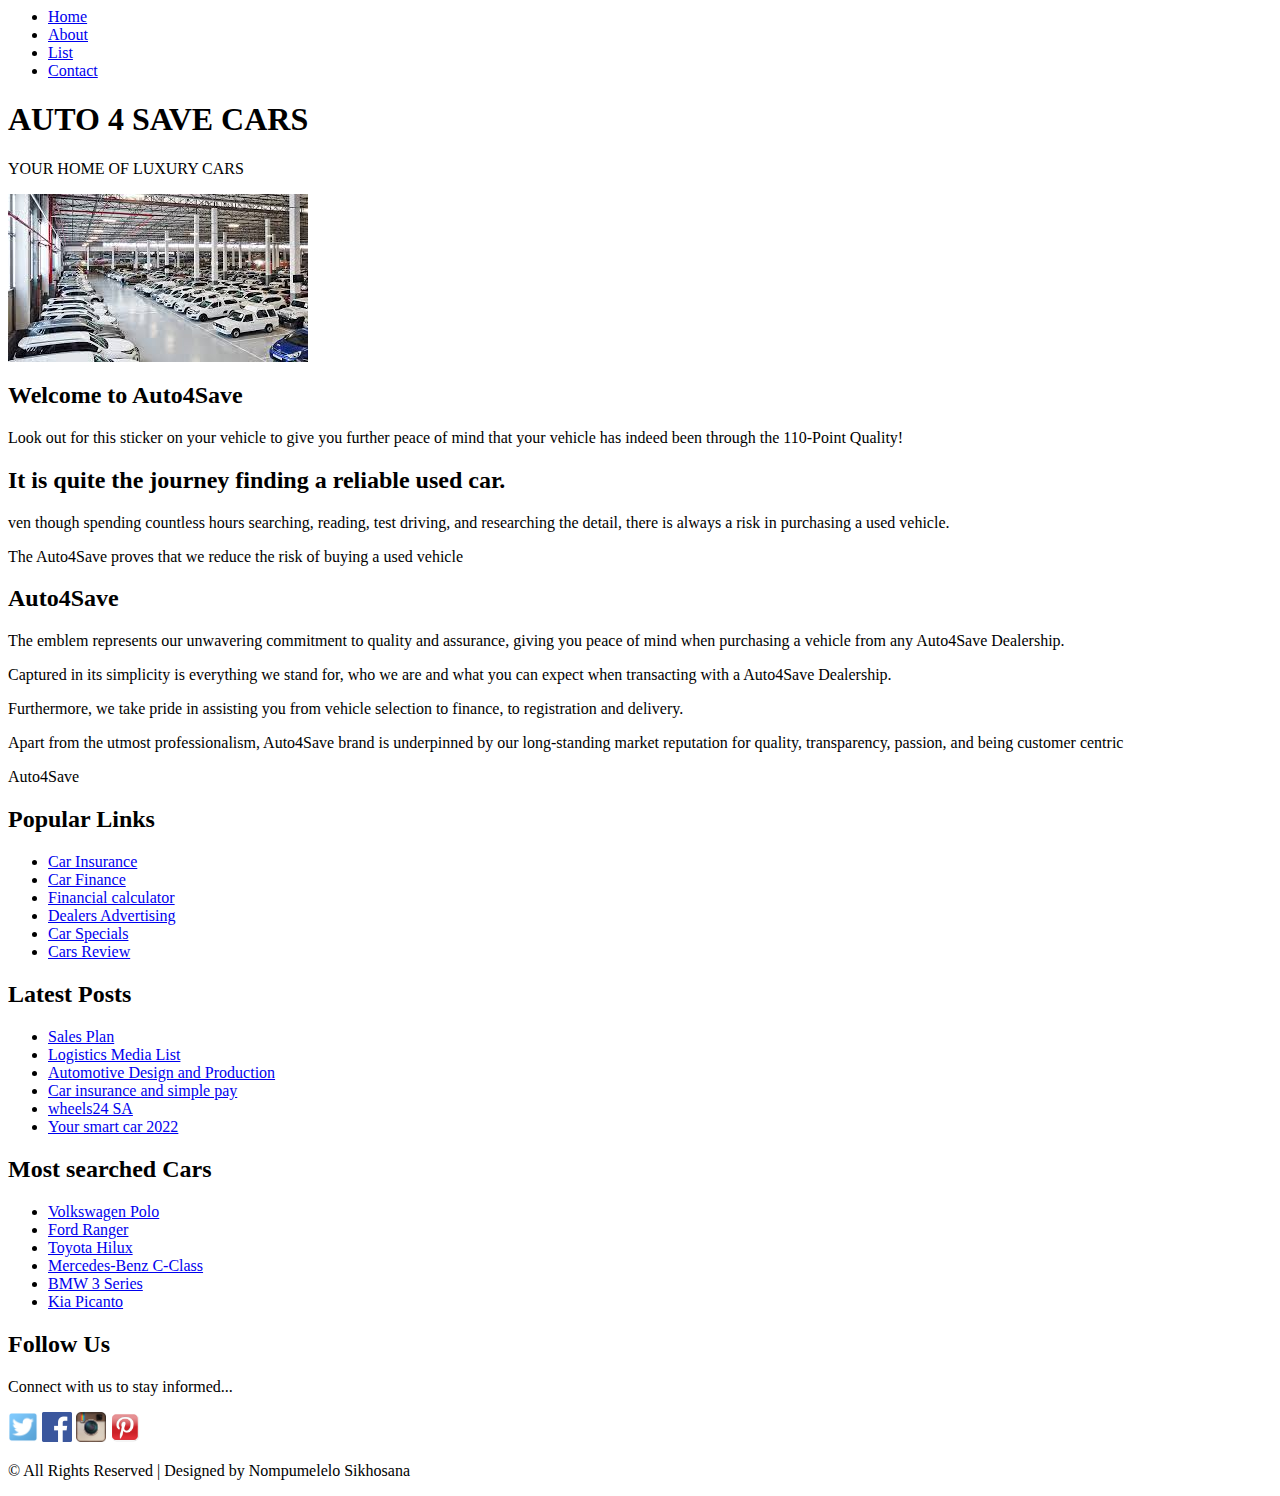
==== index.html @ e495f643 "Add files via upload" ====
<!DOCTYPE>
<html>
<head>
    <title> Travel the World</title>
    <link rel="stylesheet" href="style.css"/>
    </head>
    <body>
    <div id="menu">
        <ul>    
             <li><a href="index.html">Home</a></li>
             <li><a href="about.html">About</a></li>
             <li><a href="list.html">List</a></li>
             <li><a href="contact.html">Contact</a></li>
            
        </ul>
        </div>
        <div id="header">
        <h1>AUTO 4 SAVE CARS</h1>
        <p>YOUR HOME OF LUXURY CARS</p>
        </div>
        <div id="banner">
        <img src="images/displayy.jpg">
        </div>
        <div id="page">
            <div id="content">
            <h2>Welcome to Auto4Save</h2>
                <p>Look out for this sticker on your vehicle to give you further peace of mind that your vehicle has indeed been through the 110-Point Quality!</p>

                <h2>It is quite the journey finding a reliable used car.</h2>

                <p>ven though spending countless hours searching, reading, test driving, and researching the detail, there is always a risk in purchasing a used vehicle.</p>

                <p>The Auto4Save proves that we reduce the risk of buying a used vehicle</p>

                <h2>Auto4Save</h2>

                <p>The emblem represents our unwavering commitment to quality and assurance, giving you peace of mind when purchasing a vehicle from any Auto4Save Dealership.</p>

                <p>Captured in its simplicity is everything we stand for, who we are and what you can expect when transacting with a Auto4Save Dealership.</p>

                <p>Furthermore, we take pride in assisting you from vehicle selection to finance, to registration and delivery.</p>

                <p>Apart from the utmost professionalism, Auto4Save brand is underpinned by our long-standing market reputation for quality, transparency, passion, and being customer centric</p>
<p>Auto4Save</p>
            </div>
        <div id="sidebar">
           <h2>Popular Links</h2>
            <ul class="styled">
            <li><a href="https://www.cars.co.za/search-dealer/">Car Insurance</a></li>
            <li><a href="https://www.cars.co.za/finance.php">Car Finance</a></li>
            <li><a href="https://www.cars.co.za/finance-calculator/">Financial calculator</a></li>
            <li><a href="https://www.cars.co.za/online-dealer-advertising/">Dealers Advertising</a></li>
            <li><a href="https://www.cars.co.za/new-car-specials/?utm_source=google&utm_medium=ppc_search&utm_campaign=New%20Car%20Specials%20|%20DSA%20|%20SA%20|%20ENG%20|%20MID&gclid=CjwKCAiAsNKQBhAPEiwAB-I5zdX9Gi3t3mVYBpLFIaYypCBeY8-b01E8jQIho-4R9afBd-1iamt6oRoCQsEQAvD_BwE">Car Specials</a></li>
            <li><a href="https://www.cars.co.za/motoring-news/category/car-reviews/">Cars Review</a></li>
            </ul>
      
            </div>
            <div id="footer">
            <div id="box1">
                <h2>Latest Posts</h2>
                <ul class="styled">
                <li><a href="#">Sales Plan</a></li>
                <li><a href="#">Logistics Media List</a></li>
                <li><a href="#">Automotive Design and Production</a></li>
                <li><a href="#">Car insurance and simple pay</a></li>
                <li><a href="#">wheels24 SA</a></li>
                <li><a href="#">Your smart car 2022</a></li>
                </ul>
                </div>
                
                <div id="box2">
                      <h2>Most searched Cars</h2>
                <ul class="styled">
                <li><a href="https://www.vw.co.za/en.html">Volkswagen Polo</a></li>
                <li><a href="https://www.ford.co.za/commercial/ranger-019/?searchid=aw_9988895901_129212401642&gclid=CjwKCAiAsNKQBhAPEiwAB-I5zf04KM0-QBNxiHNRmSPJnj64a7ehHrZQZAVMEQCKoeylzp4dtXYsWxoCDqEQAvD_BwE">Ford Ranger</a></li>
                <li><a href="https://www.toyota.co.za/?gclid=CjwKCAiAsNKQBhAPEiwAB-I5zXBfi-dTH-nwLyEV_b2nh9BIQtM8ozgCK9JiE0Seic8FV4z2AlhJThoC5ygQAvD_BwE&gclsrc=aw.ds">Toyota Hilux</a></li>
                <li><a href="https://www.mercedes-benz.co.za/passengercars/mercedes-benz-cars/models/c-class/saloon-w206/offers-and-services/c-class-offers.module.html?gclid=CjwKCAiAsNKQBhAPEiwAB-I5zYxQ2cFPtXNKfXJNWQYN76TOzoE5d9uzMp0NLO3crRch44rv5muBEhoCceEQAvD_BwE&gclsrc=aw.ds">Mercedes-Benz C-Class</a></li>
                <li><a href="https://buy.bmw.co.za/?step=carFilter&visible_in[]=1&visible_in[]=3&vehicle_condition[]=1054&mileage=80000&deposit=75000&term=48&monthlypay=100000&payinfull=1000,5000000&depositMultiple=6&maintenance=0&financeGroupType=personal&balloonPercentage=40&method=1&acceptedFinance=true&group_id=1">BMW 3 Series</a></li>
                <li><a href="https://www.kiaretail.co.za/new-cars/picanto/?utm_source=GoogleSearch&utm_medium=cpc&utm_campaign=western-cape&utm_source=google&utm_medium=cpc&utm_Googlecampaign=Kia_New&utm_Googlead=&gclid=CjwKCAiAsNKQBhAPEiwAB-I5zVLsAJ-YfIqr2AnuOrPz0BBJPAABbSn50odZVSJJOAKyPw644NsWbBoCIUYQAvD_BwE">Kia Picanto</a></li>
                 </ul>
                </div>
                
                <div id="box3">
                <h2>Follow Us</h2>
                <p>Connect with us to stay informed...</p>
                <a href="#"><img src="images/twitter.png" height="30"/></a>
                <a href="#"><img src="images/facebook.png" height="30"/></a>
                <a href="#"><img src="images/instagram.png" height="30"/></a>
                <a href="#"><img src="images/pinterest.png" height="30"/></a>
                </div>
            </div>
        </div>
        <div id="copyright">
        <p>&copy; All Rights Reserved | Designed by Nompumelelo Sikhosana</p>
        </div>
    </body>
</html>
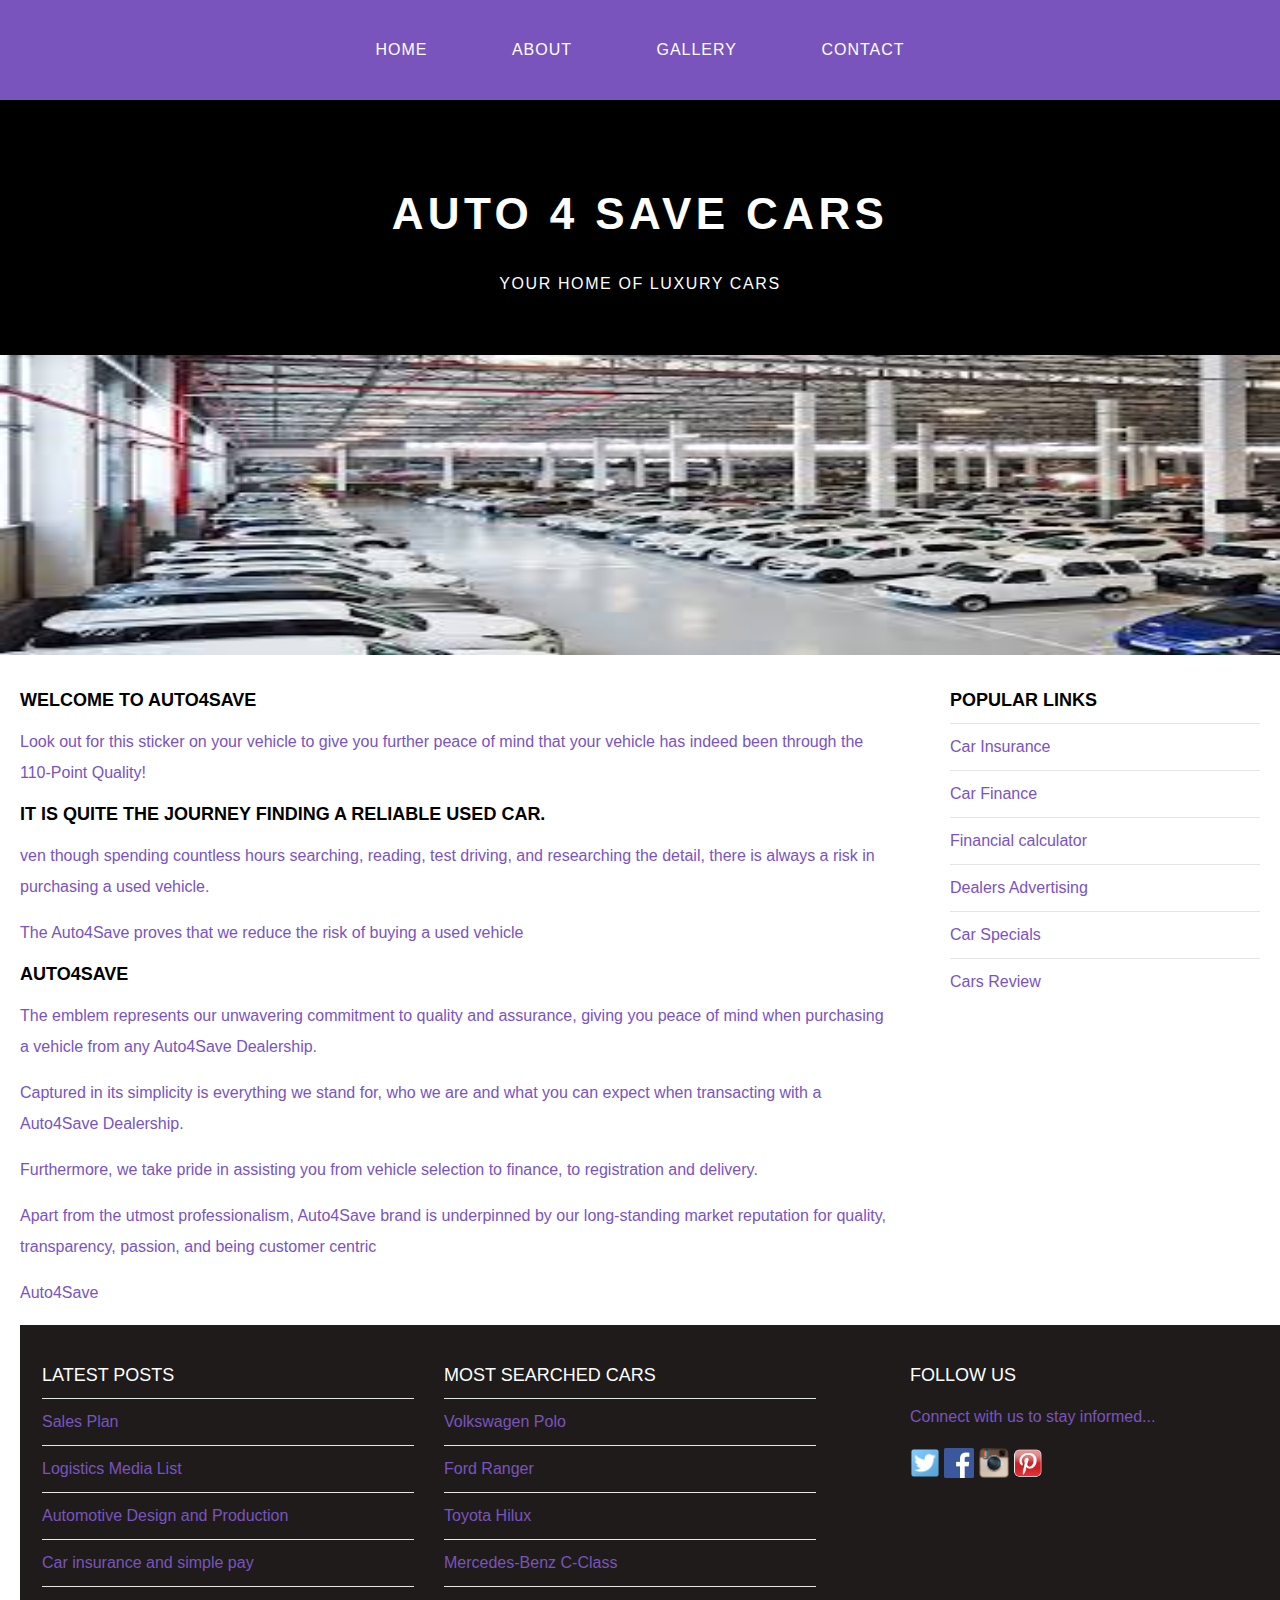
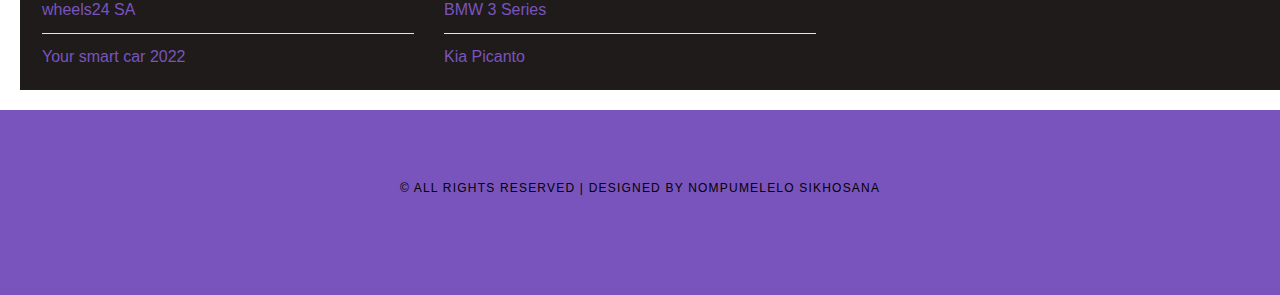
==== commit a09931bb: "Add files via upload" ====
--- a/index.html
+++ b/index.html
@@ -9,7 +9,7 @@
         <ul>    
              <li><a href="index.html">Home</a></li>
              <li><a href="about.html">About</a></li>
-             <li><a href="list.html">List</a></li>
+             <li><a href="list.html">Gallery</a></li>
              <li><a href="contact.html">Contact</a></li>
             
         </ul>
--- a/style.css
+++ b/style.css
@@ -0,0 +1,244 @@
+/* ****************************************************************************** */
+/* Universal styles                                                               */
+/* ****************************************************************************** */
+body{
+    
+    margin: 0;
+    padding: 0;
+    font-family: 'Raleway', sans-serif;
+    font-size: 16px;
+    font-weight:400;
+    color:  #7a54bd;
+    background color: olivedrab;
+    
+}
+
+p{
+    line-height: 190%;
+}
+
+a{
+    text-decoration: none;
+    color: #7a54bd;
+    
+}
+
+/* ****************************************************************************** */
+/* Menu                                                                           */
+/* ****************************************************************************** */
+
+#menu{
+    background-color: #7a54bd;
+    height: 100px;
+}
+
+#menu ul{
+    margin: 0;
+    padding: 0;
+    list-style-type: none;
+    text-align: center;
+    font-style: normal;
+    
+}
+
+#menu li{
+    display: inline-block;
+}
+
+#menu a{
+    letter-spacing: 1px;
+    text-decoration: none;
+    text-align: center;
+    text-transform: uppercase;
+    font-size: 16px;
+    line-height: 100px;
+    color: #ffffff;
+    
+    padding: 0 40px;
+    border: none;
+    display: block;
+}
+
+
+
+#menu a:hover{
+    background-color:black;
+}
+
+
+/* ****************************************************************************** */
+/* Header                                                                         */
+/* ****************************************************************************** */
+
+#header{
+    padding: 60px 0px 40px 0px;
+    background-color: black;
+    text-align: center;
+}
+
+#header h1{
+    letter-spacing: 0.1em;
+    font-size: 44px;
+        color: #ffffff;
+    
+}
+
+#header p{
+    letter-spacing: 0.1em;
+    color: #ffffff;
+    
+}
+
+
+/* ****************************************************************************** */
+/* Banner                                                                         */
+/* ****************************************************************************** */    
+
+#banner{
+    height: 300px;
+}
+
+#banner img{
+    width: 100%;
+    height: 300px;
+}
+
+
+/* ****************************************************************************** */
+/* Page                                                                           */
+/* ****************************************************************************** */ 
+
+#page{
+    min-height: 400px;
+        padding: 20px;
+    
+}
+    
+#page h2{
+    margin-bottom: 12px;
+    text-transform: uppercase;
+    font-weight: 400px;
+    font-size: 18px;
+    color: black;
+}
+
+/* CONTENT */
+
+#content{
+    float: left;
+    width: 70%;
+    
+}
+
+/* SIDEBAR */ 
+
+#sidebar{
+    float: right;
+    width: 25%;
+}
+
+/* LISTS */
+
+ul.styled{
+    margin: 0;
+    padding: 0;
+    list-style-type: none;
+    
+}
+
+ul.styled li{
+    border-top: solid 1px #e5e5e5;
+    padding: 14px 0px;
+}
+
+
+/* ****************************************************************************** */
+/* Footer                                                                         */
+/* ****************************************************************************** */ 
+
+#footer{
+    width: 100%;
+    height: 340px;
+    background-color: #1e1b1a;
+    padding-top: 25px;
+    padding-left: 22px;
+    clear: both;
+}
+
+#footer h2{
+    font-weight: 18px;
+    font-weight: 400;
+    text-transform: uppercase;
+    color:#ffffff;
+}
+
+#footer p{
+    color:#7a54bd;
+}
+
+#footer a{
+    color: #7a54bd;
+}
+
+#box1{
+    float: left;
+    width: 30%;
+    padding-right: 30px;
+}
+
+#box2{
+    float: left;
+    width: 30%;
+    padding-right: 30px;
+}
+
+#box3{
+    float: right;
+    width: 30%;
+    padding-left: 30px;
+}
+
+
+/* ****************************************************************************** */
+/* Copyright                                                                      */
+/* ****************************************************************************** */ 
+
+#copyright{
+    width: 100%;
+    height: 130px;
+    text-align: center;
+    background: #7a54bd;
+    padding-top: 55px;
+    clear: both;
+}    
+
+#copyright p{
+    font-size: 12px;
+    letter-spacing: 0.1em;
+    text-transform: uppercase;
+    color: black;
+}
+
+
+
+/* ****************************************************************************** */
+/* Gallery                                                                        */
+/* ****************************************************************************** */ 
+
+#gallery img{
+    width: 120px;
+    margin: 12px;
+    -moz-transition: -moz-transform 0.5s ease-in;
+	-webkit-transition: -webkit-transform 0.5s ease-in;
+	-o-transition: -o-transform 0.5s ease-in;
+}
+
+
+#gallery img:hover{
+	-moz-transform: scale(3);
+	-webkit-transform: scale(3);
+	-o-transform: scale(3);
+ }
+
+
+
